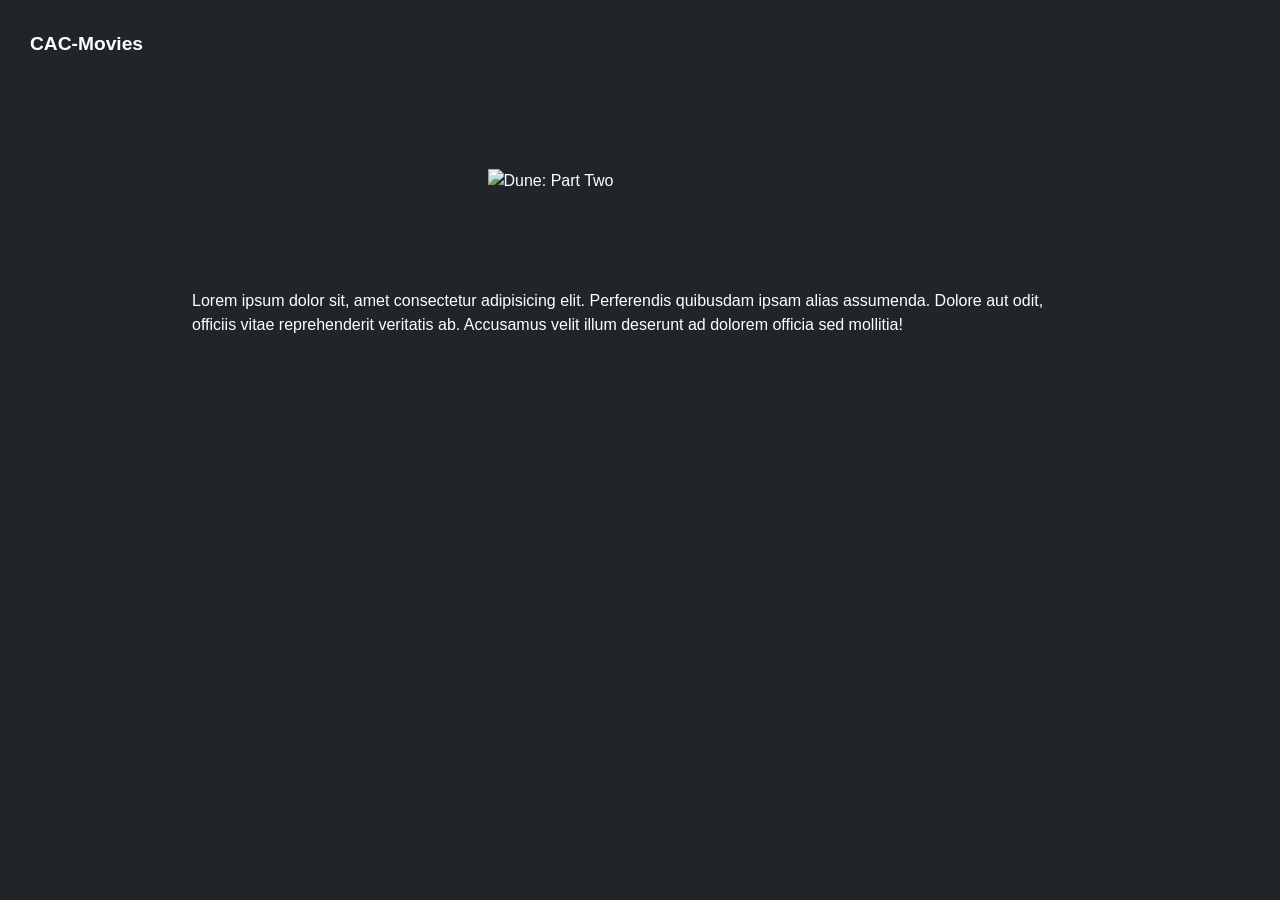
==== HTML/paginas/detalle.html @ e34599c2 "primer commit" ====
<!DOCTYPE html>
<html lang="en">

<head>
    <meta charset="UTF-8">
    <meta name="viewport" content="width=device-width, initial-scale=1.0">
    <link rel="icon" href="../icons8-clapperboard-16.png" type="image/x-icon">
    <link href="https://cdn.jsdelivr.net/npm/bootstrap@5.3.3/dist/css/bootstrap.min.css" rel="stylesheet"
        integrity="sha384-QWTKZyjpPEjISv5WaRU9OFeRpok6YctnYmDr5pNlyT2bRjXh0JMhjY6hW+ALEwIH" crossorigin="anonymous">
    <title>CAC-MOVIES</title>
    <link rel="stylesheet" href="../css/estilo.css">
</head>

<body class="bg-dark">
    <header class="headerRegistrarse">
        <a class="anclaLogo shake" href="../index.html">
            <i class="fas fa-film"></i>
            <span>CAC-Movies</span>
        </a>
    </header>
    <div class=" container m-5 p-5 text-white d-flex flex-column justify-content-center align-items-center">
        <div class="w-25 h-25">
      <img class="img-fluid"
        src="https://image.tmdb.org/t/p/w500//1pdfLvkbY9ohJlCjQH2CZjjYVvJ.jpg"
        alt="Dune: Part Two" loading="lazy">
    </div>
        <p class="m-5 p-5">Lorem ipsum dolor sit, amet consectetur adipisicing elit. Perferendis quibusdam ipsam alias assumenda. Dolore
        aut odit, officiis vitae reprehenderit veritatis ab. Accusamus velit illum deserunt ad dolorem officia sed
        mollitia!
    </p> 
    </div>
    </div>
    <script src="https://kit.fontawesome.com/d706638721.js" crossorigin="anonymous"></script>
    <script src="https://cdn.jsdelivr.net/npm/bootstrap@5.3.3/dist/js/bootstrap.bundle.min.js"
        integrity="sha384-YvpcrYf0tY3lHB60NNkmXc5s9fDVZLESaAA55NDzOxhy9GkcIdslK1eN7N6jIeHz"
        crossorigin="anonymous"></script>
</body>

</html>
---- HTML/css/estilo.css ----
* {
    margin: 0;
    padding: 0;
    box-sizing: border-box;
    font-family: 'Nunito', sans-serif;
}

body {
    background-color: #181419;
    color: white;
}

.header {
    display: block;
    background-color: #9f3647;
    color: #ffffff;
    height: 10vh;
    position: sticky;
    top: 0;
    z-index: 10;
}

.navegacion {
    display: flex;
    justify-content: space-between;
    align-items: center;
    margin-left: 40px;
    margin-right: 40px;
    padding: 1.5rem 0;

}

.anclaLogo {
    text-decoration: none;
    color: #ffffff;
    font-weight: 700;
    font-size: 1.2rem;
}

.listaNav {
    list-style: none;
    display: flex;
    align-items: center;
    margin: 0;
}

.listaItem {
    margin-right: 20px;

}

.linkNav {
    text-decoration: none;
    color: #ffffff;
    font-weight: 700;
    font-size: 1.1rem;
    padding: 0.5rem 1rem;
    transition: transform 0.3s, box-shadow 0.3s;
}

.linkNav:hover {
    transform: scale(0.95);
    box-shadow: 0 0 10px rgba(0, 0, 0, 0.3);
    border-radius: 5px;
}

.linkNav.iniciarSesion {
    background-color: #181419;
    color: white;
    border-radius: 5px;
    transition: transform 0.3s, box-shadow 0.3s;
}

.sectionPrincipal {
    color: white;
    background: linear-gradient(to right top, #0000008a, #0000008a), url(https://giselemilagros88.github.io/cac_movies_javaphp/assets/img/banner-bg.jpg);
    background-size: cover;
    background-position: center;
    height: 90vh;
    display: flex;
    flex-direction: column;
    justify-content: center;
    align-items: center;
    text-align: center;
}

.tituloPrincipal {
    font-size: 4rem;
    font-weight: 700;
    margin-bottom: 1rem;
}

.subtituloPrincipal {
    font-size: 2.2rem;
    font-weight: 400;
    margin-bottom: 1rem;
}

.botonRegistrarse {
    background-color: #9f3647;
    color: #ffffff;
    padding: 1rem 2rem;
    border-radius: 5px;
    font-size: 1.2rem;
    font-weight: 700;
    text-decoration: none;
    transition: transform 0.3s, box-shadow 0.3s;
}

.buscadorPrincipal {
    background-color: #181419;
    color: rgb(255, 255, 255);
    height: 50vh;
    display: flex;
    flex-direction: column;
    justify-content: center;
    align-items: center;
}

.tituloSection {
    font-size: 2.5rem;
    font-weight: 700;
    margin-bottom: 1rem;
}

.buscadorPeliculas {
    display: flex;
    justify-content: center;
    align-items: center;
    margin-top: 1rem;
}

.inputBuscador {
    border: 2px solid white;
    border-radius: 25px;
    color: #000000;
    font-size: 1.2rem;
    height: 50px;
    margin: 20px 0px;
    outline: none;
    padding: 0px 20px;
    width: 500px;
}

.botonBuscador {
    background-color: #9f3647;
    display: inline-block;
    color: #ffffff;
    height: 50px;
    margin: 20px 10px;
    padding: 0 20px;
    border-radius: 25px;
    font-size: 1.2rem;
    font-weight: 700;
    border: 2px solid white;
    text-align: center;
    transition: transform 0.3s, box-shadow 0.3s;
}

hr {
    border: 1px solid #9f3647;
    width: 80%;
    margin: 0 auto;
    margin-top: 40px;
}

.peliculasTendencia {
    width: 80%;
    margin: 0 auto;
    text-align: center;
    margin-top: 10px;
}

.tituloSection {
    font-size: 2.5rem;
    font-weight: 700;
    margin-bottom: 1rem;
}

.peliculas {
    display: flex;
    justify-content: center;
    flex-wrap: wrap;
    gap: 60px;
}

.pelicula {
    width: 200px;
    height: 300px;
    position: relative;
    overflow: hidden;
    border-radius: 10px;
    transition: all 0.5s ease;
}

.boton {
    border: 1px solid white;
    box-sizing: content-box;
    margin-top: 50px;
    margin-left: 20px;
    background-color: #9f3647;
    color: #ffffff;
    padding: 1rem 1rem;
    border-radius: 5px;
    font-size: 1rem;
    font-weight: 500;
    text-decoration: none;
    margin-bottom: 60px;
    transition: transform 0.3s, box-shadow 0.3s;
}

.peliculasAclamadas {
    width: 80%;
    margin: 0 auto;
    text-align: center;
    margin-top: 10px;
    margin-bottom: 60px;
}

.aclamadas {
    overflow-x: scroll;
    overflow-y: hidden;
    width: 100%;
    display: flex;
    justify-content: flex-start;
    align-items: flex-start;
    padding: 0px 0px 40px 0px;
}

.peliculaItem {
    border-radius: 25px;
    width: 170px;
    min-width: 170px;
    font-size: 20px;
    cursor: pointer;
    margin-left: 30px;
    display: flex;
    flex-direction: column;
    justify-content: space-between;
}
.footer {
    background-color: #9f3647;
    color: #ffffff;
    height: 15vh;
    display: flex;
    justify-content: center;
    align-items: center;
}
.administradorPeliculas {
    background-color: #181419;
    color: white;
    padding: 0.5rem 1rem;
    border-radius: 5px;
}
.flechaArriba {
    position: fixed;
    bottom: 20px;
    right: 20px;
    color: white;
    cursor: pointer;
}
/*  --------------------------------- REGISTRARSE -------------------------------------- */
.bodyRegistrarse {
    height: 100vh;
    background: linear-gradient(to right top, #24242473, #24242473), url(https://giselemilagros88.github.io/cac_movies_javaphp/assets/img/bg-register.jpg);
    background-size: cover;
    background-position: center;
}
.headerRegistrarse {
    color: #ffffff;
    height: 8vh;
    padding: 30px;
}
.seccionRegistrarse {
    background-color: rgb(42, 42, 42);
    width: 30%;
    margin: 0 auto;
    border-radius: 5px;
    padding: 40px 20px;
    display: flex;
    flex-direction: column;
    justify-content: center;
    align-items: center;
    height: 90vh;
    font-size: 1.2rem;
}
form {
    width: 100%;
    padding: 40px;
}
.tituloRegistrarse {
    font-size: 2.5rem;
    font-weight: 700;
    margin-bottom: 20px;
    text-align: center;
}
 .inputRegistro {
    width: 100%;
    margin-bottom: 10px;
    height: 40px;
    padding: 0px 20px;
    font-size: 1.2rem;
    border-radius: 20px;
    border: 2px solid #9f3647;
    background-color: #333333;
    outline: none;
    color: rgb(255, 255, 255);
} 
.terminos {
    font-size: 0.8rem;
    display: flex;
    align-items: center;
    margin-bottom: 20px;
}

.ayuda {
    margin-top: 40px;
    font-size: 1rem;
    text-decoration: none;
    color: #787878;
    font-weight: 400;
}
.sendRegistro {
    width: 87%;
    box-sizing: content-box;
    background-color: #9f3647;
    border: 2px solid #9f3647;
    color: #ffffff;
    padding: 1rem 1rem;
    border-radius: 5px;
    font-size: 1rem;
    font-weight: 500;
}
@media only screen and (max-width: 768px) {
    .header {
        height: initial;
    }

    .navegacion {
        margin-left: 10px;
        margin-right: 10px;
        flex-direction: column;
        row-gap: 20px;
    }

    .anclaLogo {
        font-size: 1.2rem;
        font-weight: 700;
    }

    .listaNav {
        padding: initial;
    }

    .linkNav {
        font-weight: 400;
        margin-right: initial;
        font-size: 1rem;
        padding: 0.2rem;
    }

    .sectionPrincipal {
        height: 60vh;
    }

    .tituloPrincipal {
        font-size: 2.5rem;
    }

    .buscadorPrincipal {
        height: 30vh;
    }

    .tituloSection {
        font-size: 1.6rem;
    }

    .inputBuscador {
        font-size: 1rem;
        height: 40px;
        width: 300px;
    }

    .peliculas {
        flex-direction: column;
        justify-content: center;
        align-items: center;
    }

    .peliculasTendencia {
        width: 95%;
    }

    .pelicula {
        width: 100%;
        height: 500px;
    }
   
       
}
@media only screen  and (max-width: 1200px){
    .seccionRegistrarse {
        width: 95%;
        padding: 10px 10px;
    }
    form {
        width: 100%;
        text-align: center;
    }
    .tituloRegistrarse {
        font-size: 2rem;
    }
    .inputRegistro {
        width: 80%;
        height: 35px;
        font-size: 1rem;
    }
    .terminos {
        width: 80%;
        margin: 0 auto;
        font-size: 0.7rem;
    }
    .sendRegistro {
        margin-top: 20px;
        margin-bottom: 20px;
        width: 70%;
        padding: 0.8rem 0.8rem;
        font-size: 0.8rem;
    }
    .ayuda {
        text-align: left;
        font-size: 0.8rem;
    }
}
@keyframes shake {
    10%, 90% {
        transform: translateX(-5px); /* Cambia la cantidad de desplazamiento según tu preferencia */
    }
    20%, 80% {
        transform: translateX(5px);
    }
    30%, 50%, 70% {
        transform: translateX(-10px);
    }
    40%, 60% {
        transform: translateX(10px);
    }
} 
.shake:hover {
    animation: shake 0.5s ease-in-out infinite;
}
@keyframes shrink-grow {
    0% {
        transform: scale(0); /* Tamaño inicial */
    }
    50% {
        transform: scale(0.5); /* Tamaño más pequeño */
    }
    100% {
        transform: scale(1); /* Tamaño final */
    }
}
.main {
    animation: shrink-grow 2s linear;
}
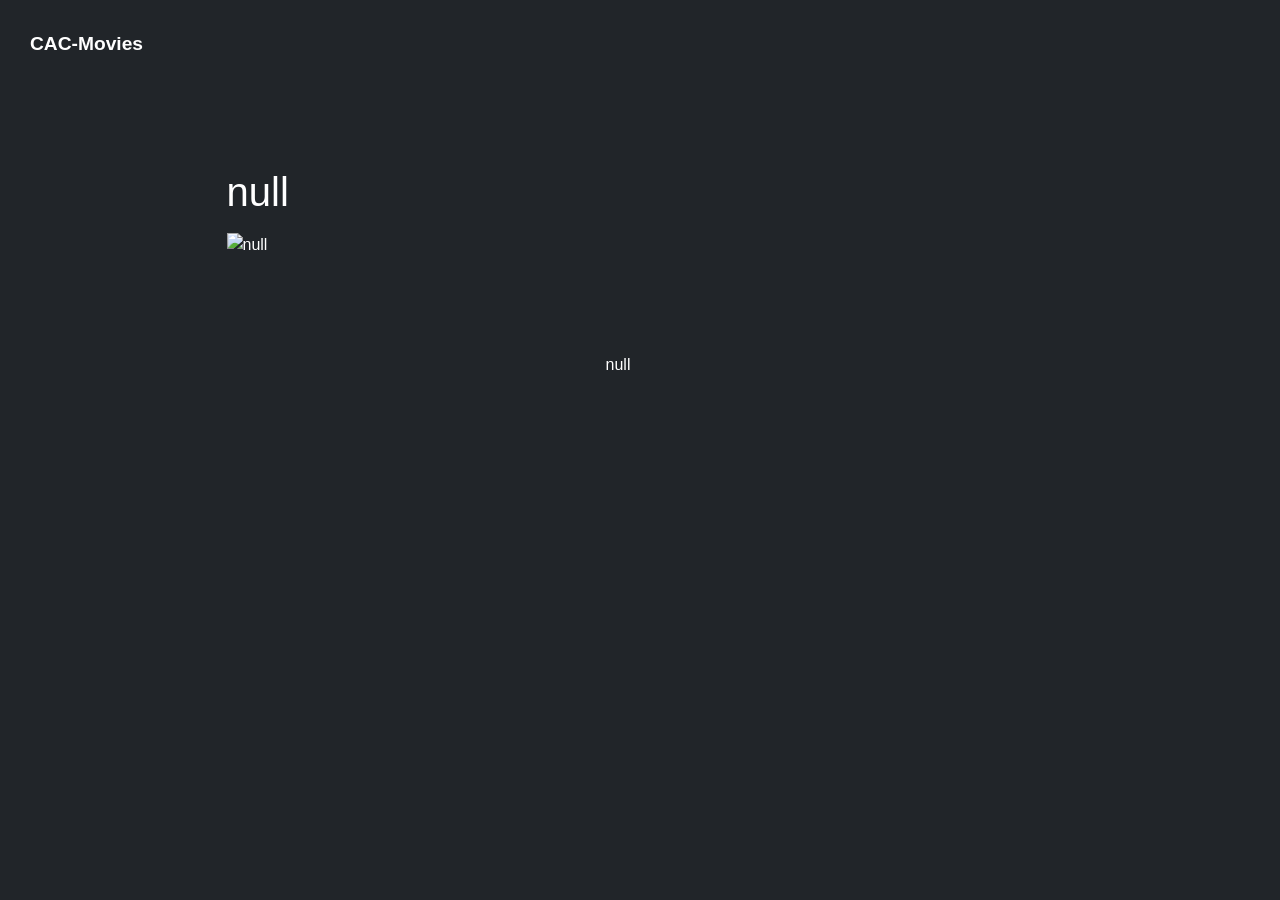
==== commit 9b545a49: "js para pagina detalle pelicula" ====
--- a/HTML/paginas/detalle.html
+++ b/HTML/paginas/detalle.html
@@ -18,22 +18,15 @@
             <span>CAC-Movies</span>
         </a>
     </header>
-    <div class=" container m-5 p-5 text-white d-flex flex-column justify-content-center align-items-center">
-        <div class="w-25 h-25">
-      <img class="img-fluid"
-        src="https://image.tmdb.org/t/p/w500//1pdfLvkbY9ohJlCjQH2CZjjYVvJ.jpg"
-        alt="Dune: Part Two" loading="lazy">
+    <div id="detalle" class=" container m-5 p-5 text-white d-flex flex-column justify-content-center align-items-center">
+    
     </div>
-        <p class="m-5 p-5">Lorem ipsum dolor sit, amet consectetur adipisicing elit. Perferendis quibusdam ipsam alias assumenda. Dolore
-        aut odit, officiis vitae reprehenderit veritatis ab. Accusamus velit illum deserunt ad dolorem officia sed
-        mollitia!
-    </p> 
-    </div>
-    </div>
+    
     <script src="https://kit.fontawesome.com/d706638721.js" crossorigin="anonymous"></script>
     <script src="https://cdn.jsdelivr.net/npm/bootstrap@5.3.3/dist/js/bootstrap.bundle.min.js"
         integrity="sha384-YvpcrYf0tY3lHB60NNkmXc5s9fDVZLESaAA55NDzOxhy9GkcIdslK1eN7N6jIeHz"
         crossorigin="anonymous"></script>
+    <script src="../js/detalle.js"></script>
 </body>
 
 </html>
